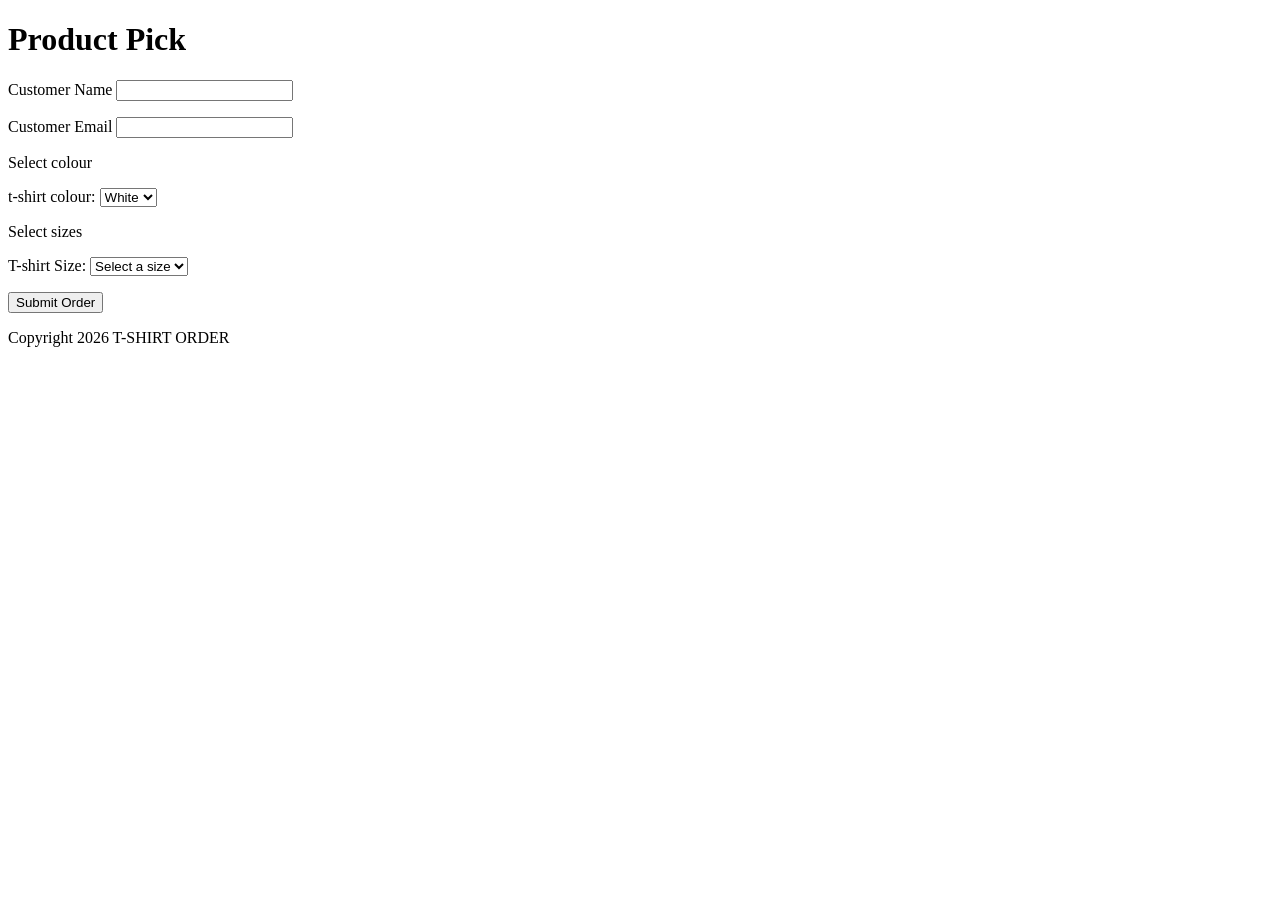
==== Form-Controls/index.html @ 8c5b3fa0 "add form control" ====
<!DOCTYPE html>
<html lang="en">
  <head>
    <meta charset="utf-8" />
    <meta http-equiv="X-UA-Compatible" content="IE=edge" />
    <title>T-SHIRT ORDER </title>
    <meta name="description" content="" />
    <meta name="viewport" content="width=device-width, initial-scale=1" />
  </head>
  <body>
    <header>
      <h1>Product Pick</h1>
    </header>
    <main>
      <form>
        <!-- customer name --> 
         <P>        <div>
          <label for="name">Customer Name</label>
          <input type="text" name="name" id="name" />
        </div>
</P> 
        <!-- customer email -->
        <div>
          <label for="email">Customer Email</label>
          <input type="email" name="gumahasasha@gmail.com" id="email" />
        </div>
        
         <p>Select colour</p>
         <P><div>
          <label for="colour">t-shirt colour:</label>
          <select id="select colour" name="colour">
            <option value="white">White</option>
            <option value="black">Black</option>
            <option value="blue">Blue</option>
          </select>
        </div></P>
        
        <p>Select sizes</p>
        <!-- T-shirt size selection  (6 options:XS, S, M, L, XL, XXL)-->
        <div>
          <label for="size">T-shirt Size:</label>
          <select id="size" name="medium">
            <option value=""disabled selected>Select a size</option>
            <option value="xs">XS</option>
            <option value="s">S</option>
            <option value="m">M</option>
            <option value="l">L</option>
            <option value="xl">XL</option>
            <option value="xxl">XXL</option>
          </select>
        </div>
        <!-- SUBMIT button -->
         <P><div>
          <button type="submit">Submit Order</button>
        </div></P>
        </div>
      </form>
    </main>
    <footer>
      <p>Copyright 2026 T-SHIRT ORDER</p>
    </footer>
  </body>
</html>
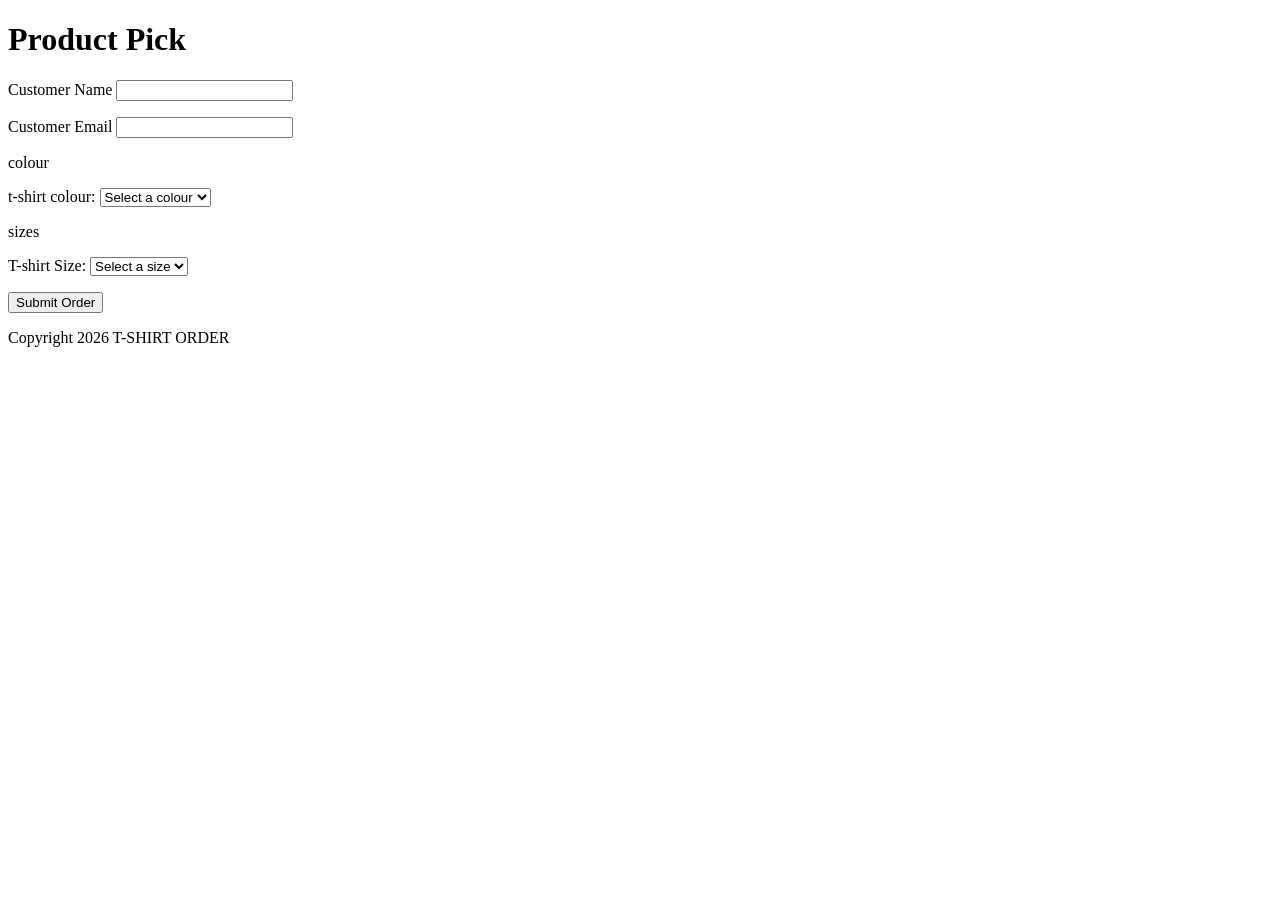
==== commit bd37ef3b: "correct p tag" ====
--- a/Form-Controls/index.html
+++ b/Form-Controls/index.html
@@ -14,33 +14,35 @@
     <main>
       <form>
         <!-- customer name --> 
-         <P>        <div>
+      
+         <p>
           <label for="name">Customer Name</label>
-          <input type="text" name="name" id="name" />
-        </div>
-</P> 
+          <input type="text" name="name" id="name" minlength="2" maxlength="100" required />
+        
+        </p>
         <!-- customer email -->
         <div>
           <label for="email">Customer Email</label>
-          <input type="email" name="gumahasasha@gmail.com" id="email" />
+          <input type="email"  name="email" id="email" required />
         </div>
         
-         <p>Select colour</p>
-         <P><div>
+         <p>colour</p>
+         <div>
           <label for="colour">t-shirt colour:</label>
-          <select id="select colour" name="colour">
+          <select id="colour">
+            <option value="">Select a colour</option>
             <option value="white">White</option>
             <option value="black">Black</option>
             <option value="blue">Blue</option>
           </select>
-        </div></P>
+        </div>
         
-        <p>Select sizes</p>
+        <p>sizes</p>
         <!-- T-shirt size selection  (6 options:XS, S, M, L, XL, XXL)-->
         <div>
           <label for="size">T-shirt Size:</label>
-          <select id="size" name="medium">
-            <option value=""disabled selected>Select a size</option>
+          <select id="size" name="size">
+            <option value="">Select a size</option>
             <option value="xs">XS</option>
             <option value="s">S</option>
             <option value="m">M</option>
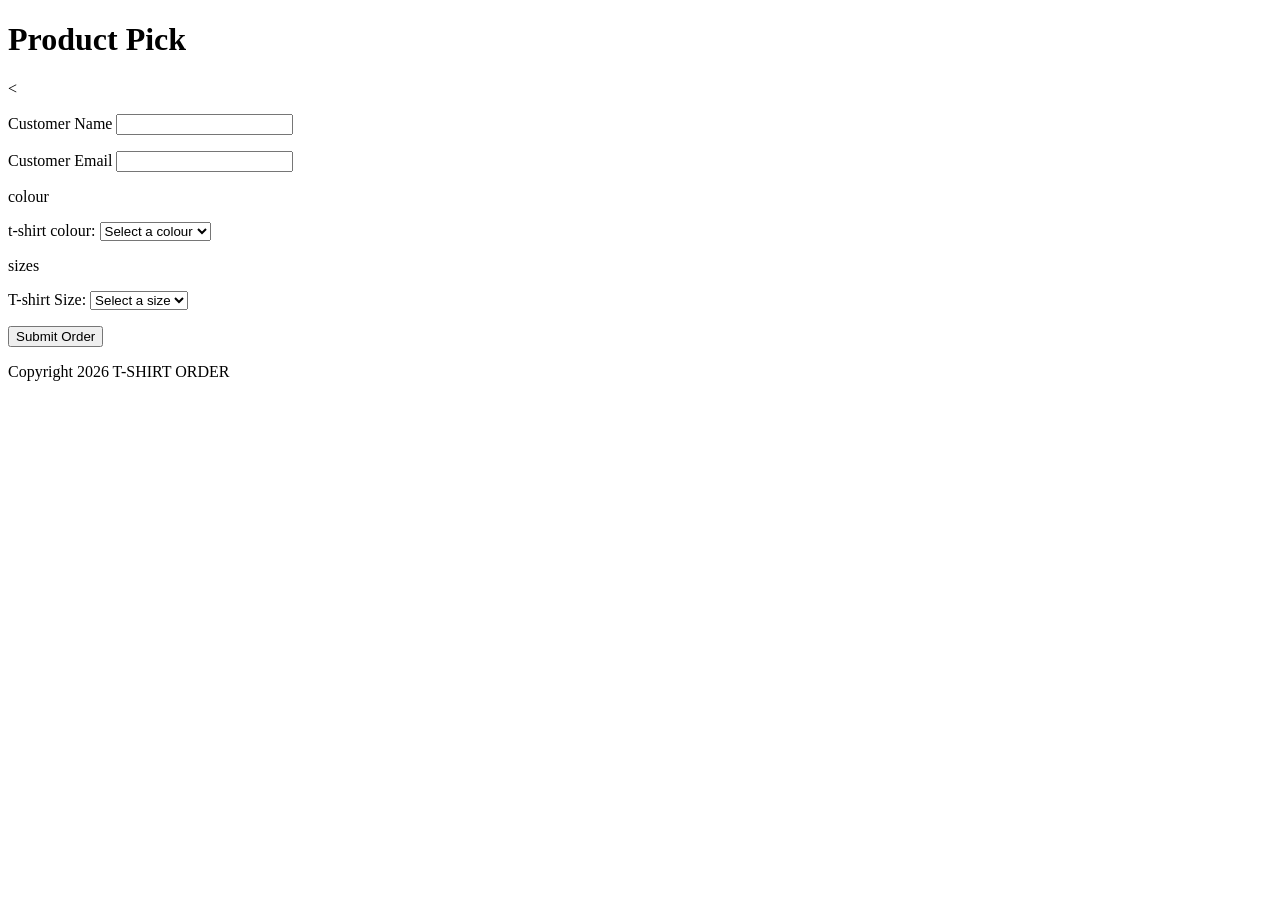
==== commit bd832529: "correct p tag" ====
--- a/Form-Controls/index.html
+++ b/Form-Controls/index.html
@@ -14,12 +14,11 @@
     <main>
       <form>
         <!-- customer name --> 
-      
+         <
          <p>
           <label for="name">Customer Name</label>
           <input type="text" name="name" id="name" minlength="2" maxlength="100" required />
-        
-        </p>
+         </p> 
         <!-- customer email -->
         <div>
           <label for="email">Customer Email</label>
